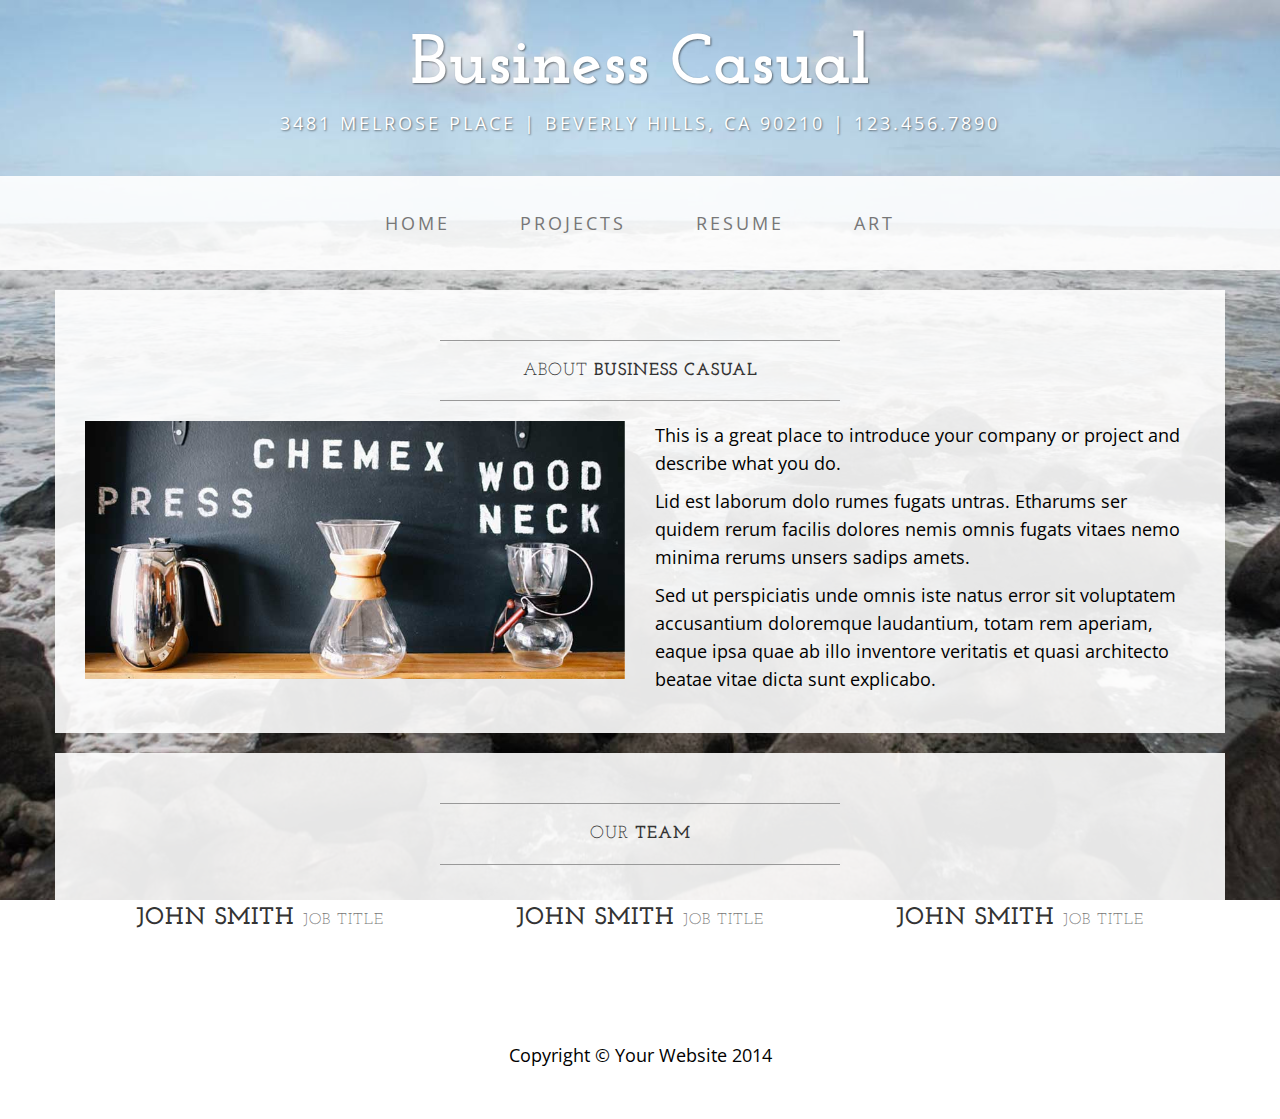
==== art.html @ ff9dda93 "tabs" ====
<!DOCTYPE html>
<html lang="en">

<head>

    <meta charset="utf-8">
    <meta http-equiv="X-UA-Compatible" content="IE=edge">
    <meta name="viewport" content="width=device-width, initial-scale=1">
    <meta name="description" content="">
    <meta name="author" content="">

    <title>About - Business Casual - Start Bootstrap Theme</title>

    <!-- Bootstrap Core CSS -->
    <link href="css/bootstrap.min.css" rel="stylesheet">

    <!-- Custom CSS -->
    <link href="css/custom.css" rel="stylesheet">

    <!-- Fonts -->
    <link href="http://fonts.googleapis.com/css?family=Open+Sans:300italic,400italic,600italic,700italic,800italic,400,300,600,700,800" rel="stylesheet" type="text/css">
    <link href="http://fonts.googleapis.com/css?family=Josefin+Slab:100,300,400,600,700,100italic,300italic,400italic,600italic,700italic" rel="stylesheet" type="text/css">

    <!-- HTML5 Shim and Respond.js IE8 support of HTML5 elements and media queries -->
    <!-- WARNING: Respond.js doesn't work if you view the page via file:// -->
    <!--[if lt IE 9]>
        <script src="https://oss.maxcdn.com/libs/html5shiv/3.7.0/html5shiv.js"></script>
        <script src="https://oss.maxcdn.com/libs/respond.js/1.4.2/respond.min.js"></script>
    <![endif]-->

</head>

<body>

    <div class="brand">Business Casual</div>
    <div class="address-bar">3481 Melrose Place | Beverly Hills, CA 90210 | 123.456.7890</div>

    <!-- Navigation -->
    <nav class="navbar navbar-default" role="navigation">
        <div class="container">
            <!-- Brand and toggle get grouped for better mobile display -->
            <div class="navbar-header">
                <button type="button" class="navbar-toggle" data-toggle="collapse" data-target="#bs-example-navbar-collapse-1">
                    <span class="sr-only">Toggle navigation</span>
                    <span class="icon-bar"></span>
                    <span class="icon-bar"></span>
                    <span class="icon-bar"></span>
                </button>
                <!-- navbar-brand is hidden on larger screens, but visible when the menu is collapsed -->
                <a class="navbar-brand" href="index.html">Business Casual</a>
            </div>
            <!-- Collect the nav links, forms, and other content for toggling -->
            <div class="collapse navbar-collapse" id="bs-example-navbar-collapse-1">
                <ul class="nav navbar-nav">
                    <li>
                        <a href="index.html">Home</a>
                    </li>
                    <li>
                        <a href="blog.html">Projects</a>
                    </li>
                    <li>
                        <a href="resume.html">Resume</a>
                    </li>
                    <li>
                        <a href="art.html">Art</a>
                    </li>
                </ul>
            </div>
            <!-- /.navbar-collapse -->
        </div>
        <!-- /.container -->
    </nav>

    <div class="container">

        <div class="row">
            <div class="box">
                <div class="col-lg-12">
                    <hr>
                    <h2 class="intro-text text-center">About
                        <strong>business casual</strong>
                    </h2>
                    <hr>
                </div>
                <div class="col-md-6">
                    <img class="img-responsive img-border-left" src="img/slide-2.jpg" alt="">
                </div>
                <div class="col-md-6">
                    <p>This is a great place to introduce your company or project and describe what you do.</p>
                    <p>Lid est laborum dolo rumes fugats untras. Etharums ser quidem rerum facilis dolores nemis omnis fugats vitaes nemo minima rerums unsers sadips amets.</p>
                    <p>Sed ut perspiciatis unde omnis iste natus error sit voluptatem accusantium doloremque laudantium, totam rem aperiam, eaque ipsa quae ab illo inventore veritatis et quasi architecto beatae vitae dicta sunt explicabo.</p>
                </div>
                <div class="clearfix"></div>
            </div>
        </div>

        <div class="row">
            <div class="box">
                <div class="col-lg-12">
                    <hr>
                    <h2 class="intro-text text-center">Our
                        <strong>Team</strong>
                    </h2>
                    <hr>
                </div>
                <div class="col-sm-4 text-center">
                    <img class="img-responsive" src="http://placehold.it/750x450" alt="">
                    <h3>John Smith
                        <small>Job Title</small>
                    </h3>
                </div>
                <div class="col-sm-4 text-center">
                    <img class="img-responsive" src="http://placehold.it/750x450" alt="">
                    <h3>John Smith
                        <small>Job Title</small>
                    </h3>
                </div>
                <div class="col-sm-4 text-center">
                    <img class="img-responsive" src="http://placehold.it/750x450" alt="">
                    <h3>John Smith
                        <small>Job Title</small>
                    </h3>
                </div>
                <div class="clearfix"></div>
            </div>
        </div>

    </div>
    <!-- /.container -->

    <footer>
        <div class="container">
            <div class="row">
                <div class="col-lg-12 text-center">
                    <p>Copyright &copy; Your Website 2014</p>
                </div>
            </div>
        </div>
    </footer>

    <!-- jQuery -->
    <script src="js/jquery.js"></script>

    <!-- Bootstrap Core JavaScript -->
    <script src="js/bootstrap.min.js"></script>

</body>

</html>
---- css/custom.css ----
/*!
 * Start Bootstrap - Business Casual Bootstrap Theme (http://startbootstrap.com)
 * Code licensed under the Apache License v2.0.
 * For details, see http://www.apache.org/licenses/LICENSE-2.0.
 */

body {
    font-family: "Open Sans","Helvetica Neue",Helvetica,Arial,sans-serif;
    background: url('../img/bg.jpg') no-repeat center center fixed;
    -webkit-background-size: cover;
    -moz-background-size: cover;
    background-size: cover;
    -o-background-size: cover;
}

h1,
h2,
h3,
h4,
h5,
h6 {
    text-transform: uppercase;
    font-family: "Josefin Slab","Helvetica Neue",Helvetica,Arial,sans-serif;
    font-weight: 700;
    letter-spacing: 1px;
}

p {
    font-size: 1.25em;
    line-height: 1.6;
    color: #000;
}

hr {
    max-width: 400px;
    border-color: #999999;
}

.brand,
.address-bar {
    display: none;
}

.navbar-brand {
    text-transform: uppercase;
    font-weight: 900;
    letter-spacing: 2px;
}

.navbar-nav {
    text-transform: uppercase;
    font-weight: 400;
    letter-spacing: 3px;
}

.img-full {
    min-width: 100%;
}

.brand-before,
.brand-name {
    text-transform: capitalize;
}

.brand-before {
    margin: 15px 0;
}

.brand-name {
    margin: 0;
    font-size: 4em;
}

.tagline-divider {
    margin: 15px auto 3px;
    max-width: 250px;
    border-color: #999999;
}

.box {
    margin-bottom: 20px;
    padding: 30px 15px;
    background: #fff;
    background: rgba(255,255,255,0.9);
}

.intro-text {
    text-transform: uppercase;
    font-size: 1.25em;
    font-weight: 400;
    letter-spacing: 1px;
}

.img-border {
    float: none;
    margin: 0 auto 0;
    border: #999999 solid 1px;
}

.img-left {
    float: none;
    margin: 0 auto 0;
}

footer {
    background: #fff;
    background: rgba(255,255,255,0.9);
}

footer p {
    margin: 0;
    padding: 50px 0;
}

@media screen and (min-width:768px) {
    .brand {
        display: inherit;
        margin: 0;
        padding: 30px 0 10px;
        text-align: center;
        text-shadow: 1px 1px 2px rgba(0,0,0,0.5);
        font-family: "Josefin Slab","Helvetica Neue",Helvetica,Arial,sans-serif;
        font-size: 5em;
        font-weight: 700;
        line-height: normal;
        color: #fff;
    }

    .top-divider {
        margin-top: 0;
    }

    .img-left {
        float: left;
        margin-right: 25px;
    }

    .address-bar {
        display: inherit;
        margin: 0;
        padding: 0 0 40px;
        text-align: center;
        text-shadow: 1px 1px 2px rgba(0,0,0,0.5);
        text-transform: uppercase;
        font-size: 1.25em;
        font-weight: 400;
        letter-spacing: 3px;
        color: #fff;
    }

    .navbar {
        border-radius: 0;
    }

    .navbar-header {
        display: none;
    }

    .navbar {
        min-height: 0;
    }

    .navbar-default {
        border: none;
        background: #fff;
        background: rgba(255,255,255,0.9);
    }

    .nav>li>a {
        padding: 35px;
    }

    .navbar-nav>li>a {
        line-height: normal;
    }

    .navbar-nav {
        display: table;
        float: none;
        margin: 0 auto;
        table-layout: fixed;
        font-size: 1.25em;
    }
}

@media screen and (min-width:1200px) {
    .box:after {
        content: '';
        display: table;
        clear: both;
    }
}
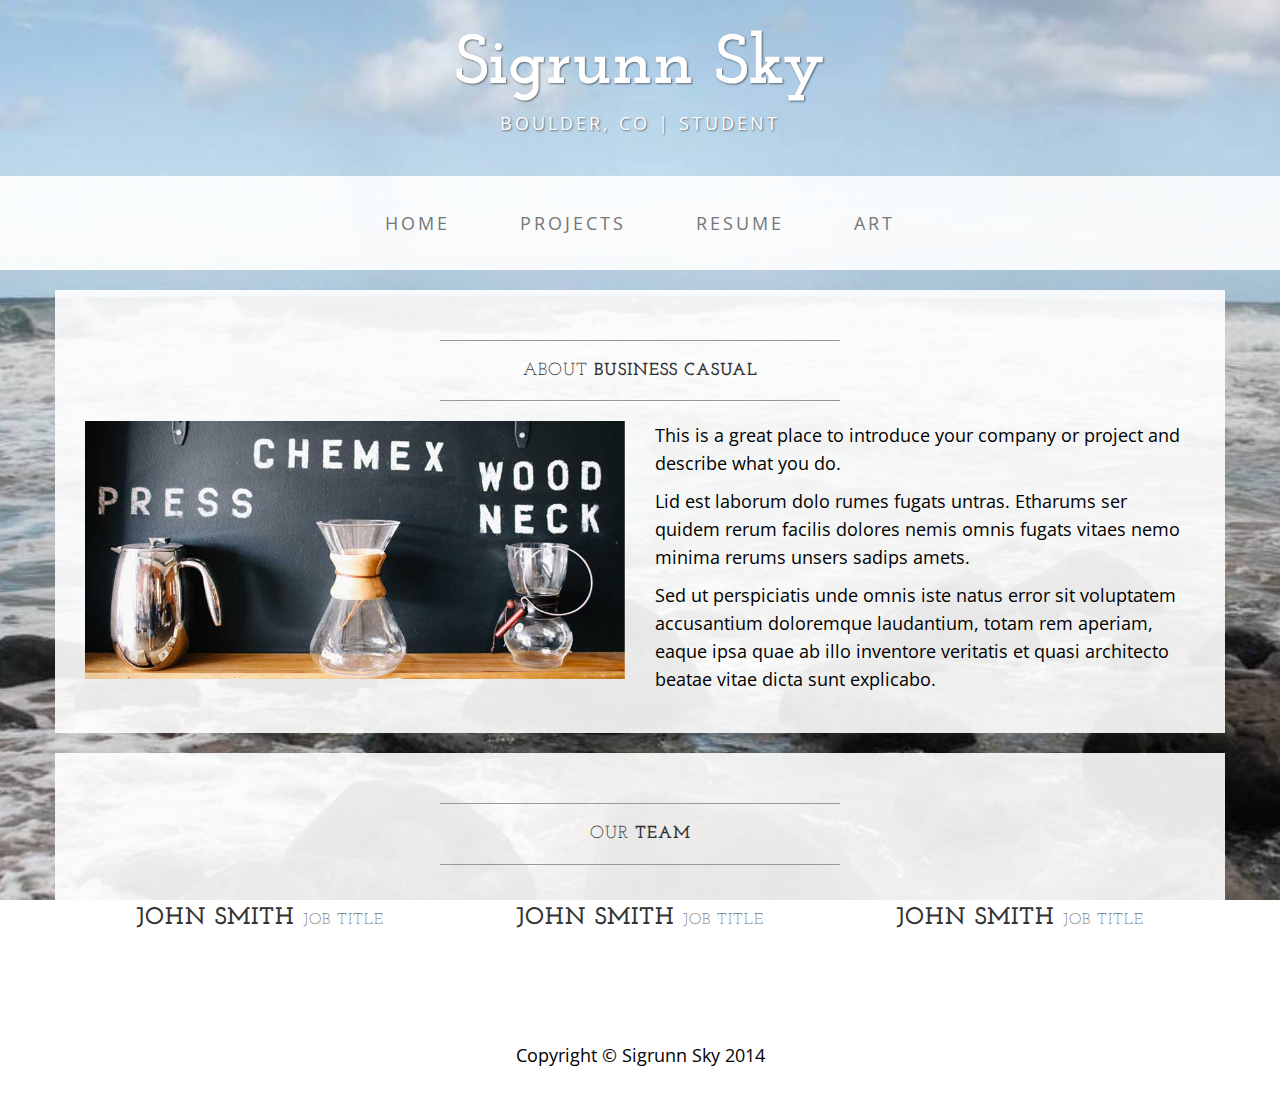
==== commit f5c68ca2: "personalization" ====
--- a/art.html
+++ b/art.html
@@ -9,7 +9,7 @@
     <meta name="description" content="">
     <meta name="author" content="">
 
-    <title>About - Business Casual - Start Bootstrap Theme</title>
+    <title>Art - Sigrunn Sky</title>
 
     <!-- Bootstrap Core CSS -->
     <link href="css/bootstrap.min.css" rel="stylesheet">
@@ -32,8 +32,8 @@
 
 <body>
 
-    <div class="brand">Business Casual</div>
-    <div class="address-bar">3481 Melrose Place | Beverly Hills, CA 90210 | 123.456.7890</div>
+    <div class="brand">Sigrunn Sky</div>
+    <div class="address-bar">Boulder, CO | Student</div>
 
     <!-- Navigation -->
     <nav class="navbar navbar-default" role="navigation">
@@ -132,7 +132,7 @@
         <div class="container">
             <div class="row">
                 <div class="col-lg-12 text-center">
-                    <p>Copyright &copy; Your Website 2014</p>
+                    <p>Copyright &copy; Sigrunn Sky 2014</p>
                 </div>
             </div>
         </div>
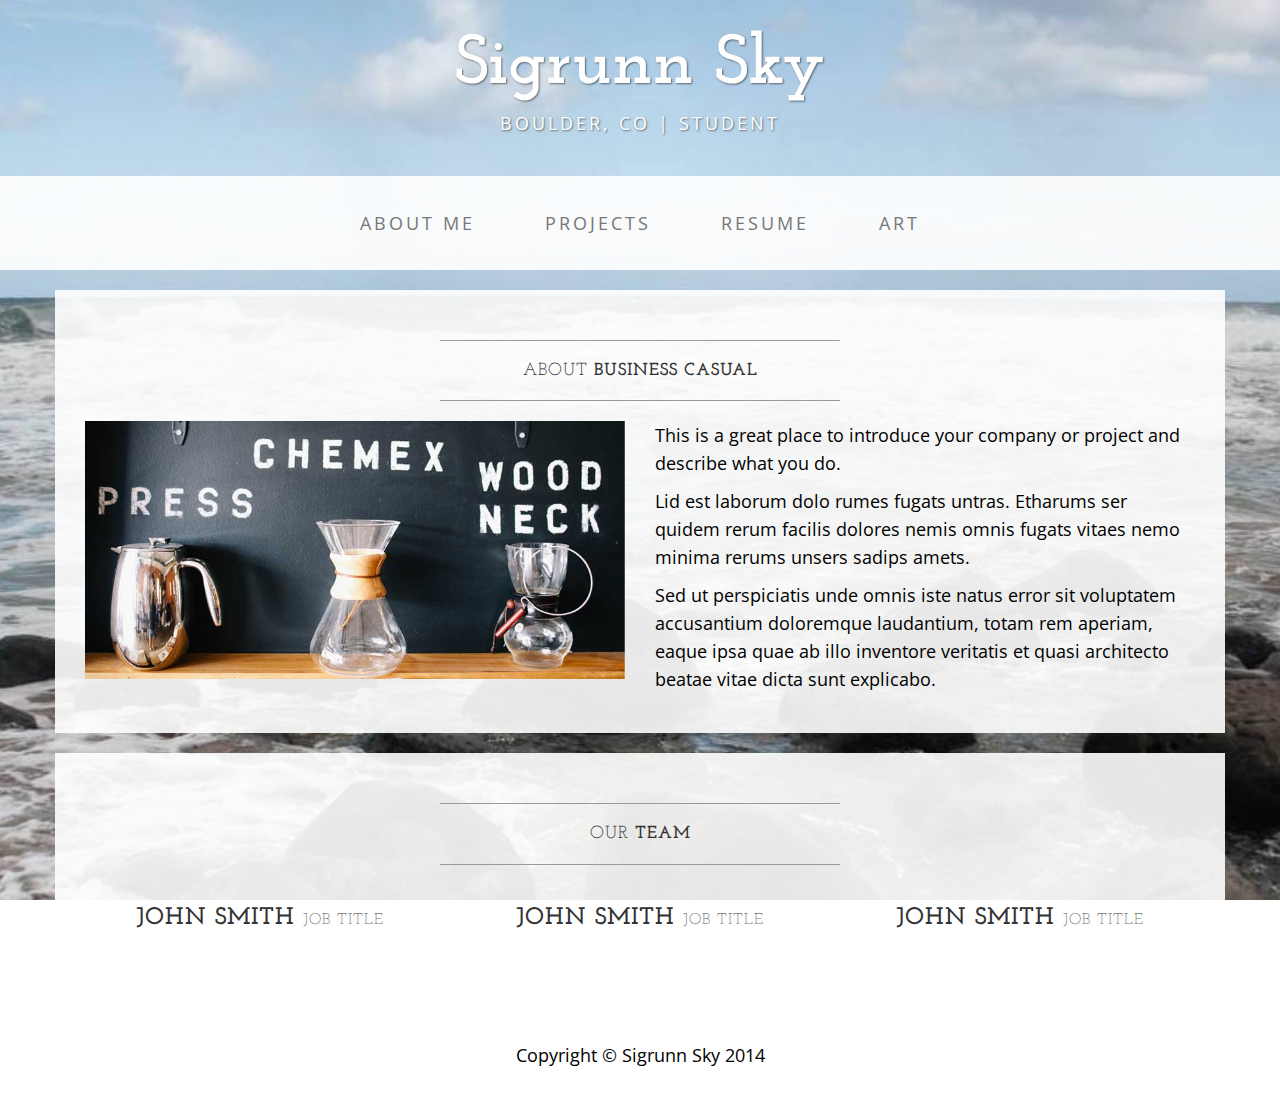
==== commit fcbeed82: "about me" ====
--- a/art.html
+++ b/art.html
@@ -53,7 +53,7 @@
             <div class="collapse navbar-collapse" id="bs-example-navbar-collapse-1">
                 <ul class="nav navbar-nav">
                     <li>
-                        <a href="index.html">Home</a>
+                        <a href="index.html">About Me</a>
                     </li>
                     <li>
                         <a href="blog.html">Projects</a>
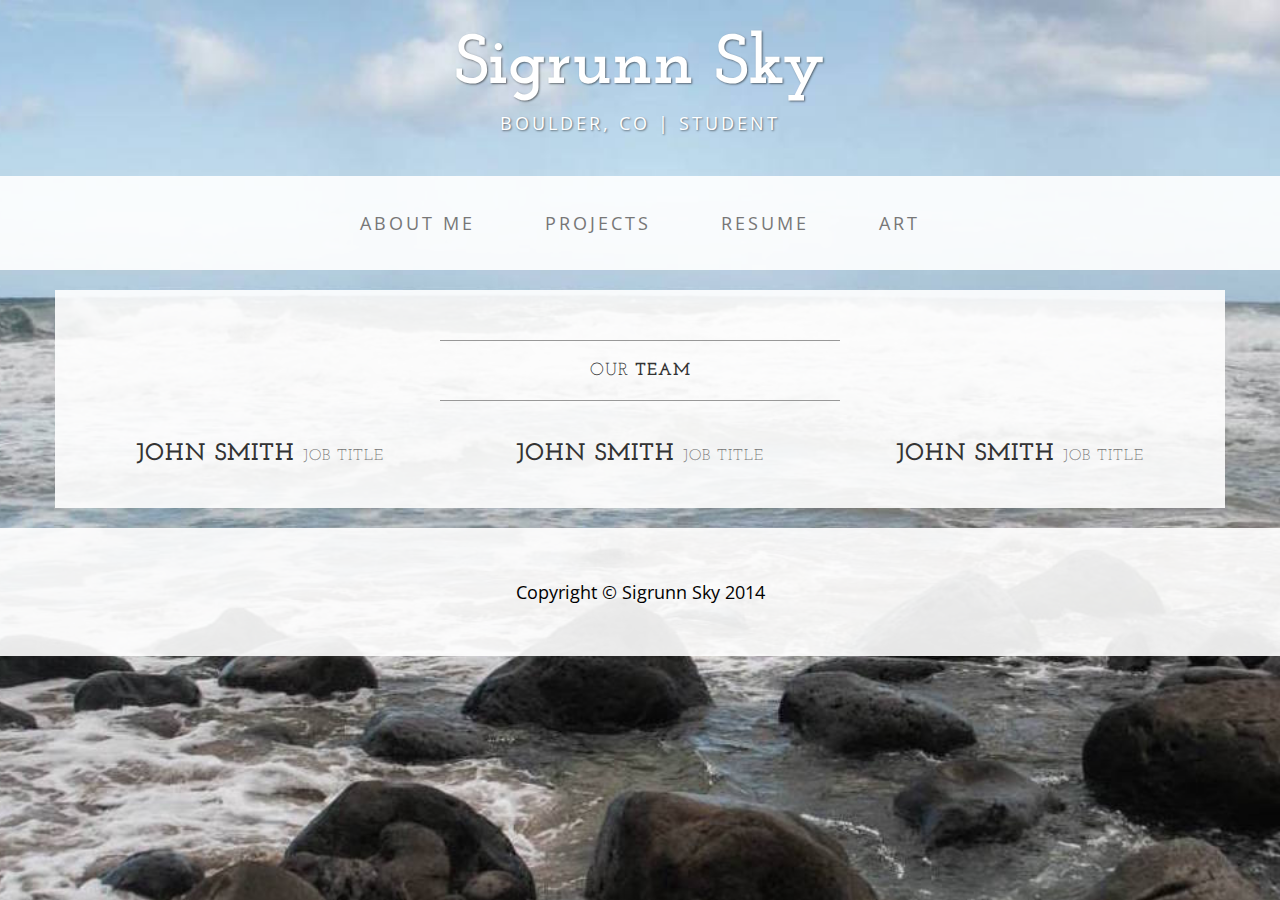
==== commit e6e48cd6: "updating" ====
--- a/art.html
+++ b/art.html
@@ -77,27 +77,6 @@
             <div class="box">
                 <div class="col-lg-12">
                     <hr>
-                    <h2 class="intro-text text-center">About
-                        <strong>business casual</strong>
-                    </h2>
-                    <hr>
-                </div>
-                <div class="col-md-6">
-                    <img class="img-responsive img-border-left" src="img/slide-2.jpg" alt="">
-                </div>
-                <div class="col-md-6">
-                    <p>This is a great place to introduce your company or project and describe what you do.</p>
-                    <p>Lid est laborum dolo rumes fugats untras. Etharums ser quidem rerum facilis dolores nemis omnis fugats vitaes nemo minima rerums unsers sadips amets.</p>
-                    <p>Sed ut perspiciatis unde omnis iste natus error sit voluptatem accusantium doloremque laudantium, totam rem aperiam, eaque ipsa quae ab illo inventore veritatis et quasi architecto beatae vitae dicta sunt explicabo.</p>
-                </div>
-                <div class="clearfix"></div>
-            </div>
-        </div>
-
-        <div class="row">
-            <div class="box">
-                <div class="col-lg-12">
-                    <hr>
                     <h2 class="intro-text text-center">Our
                         <strong>Team</strong>
                     </h2>
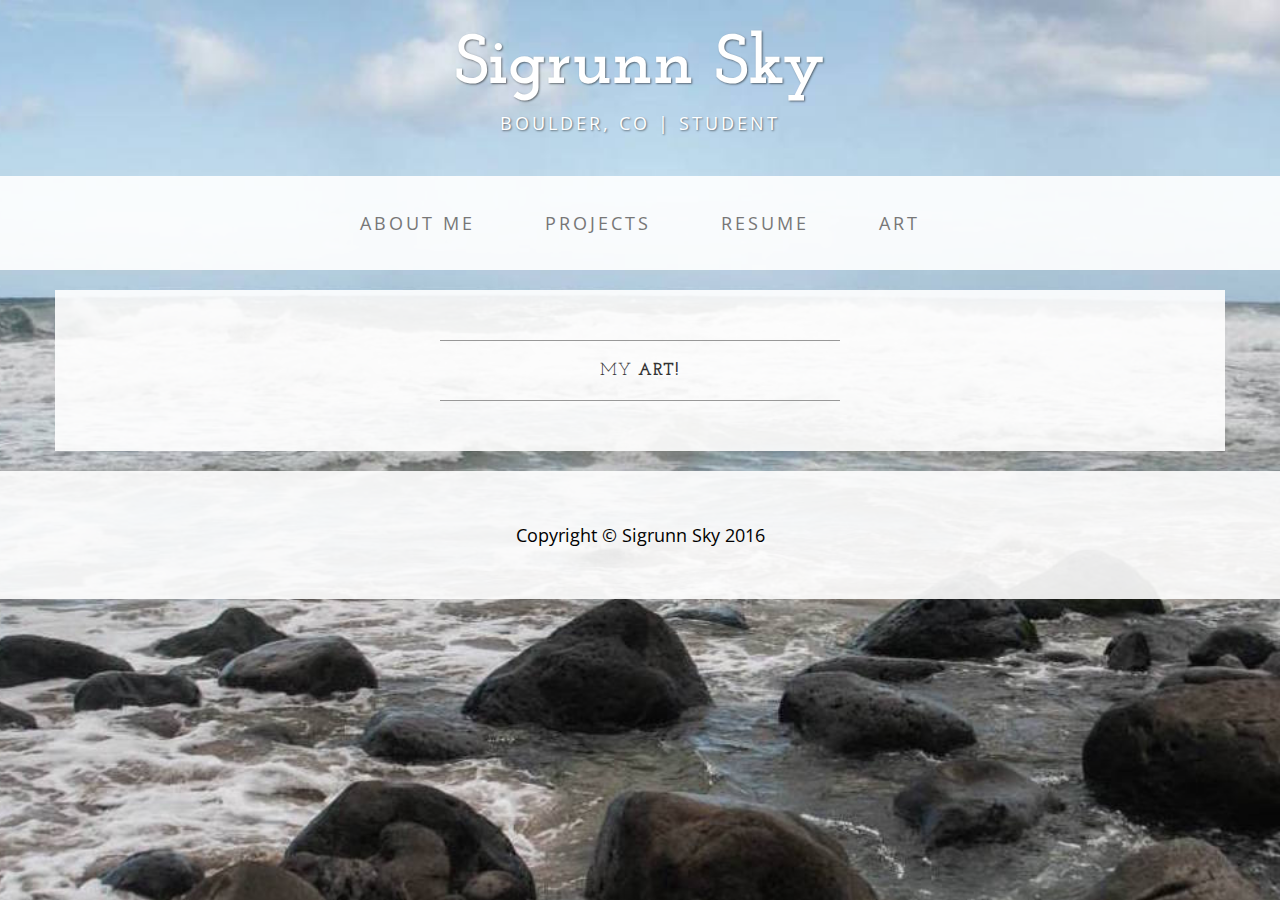
==== commit 216288ed: "art page changed a bit" ====
--- a/art.html
+++ b/art.html
@@ -77,12 +77,12 @@
             <div class="box">
                 <div class="col-lg-12">
                     <hr>
-                    <h2 class="intro-text text-center">Our
-                        <strong>Team</strong>
+                    <h2 class="intro-text text-center">My
+                        <strong>Art!</strong>
                     </h2>
                     <hr>
                 </div>
-                <div class="col-sm-4 text-center">
+               <!--  <div class="col-sm-4 text-center">
                     <img class="img-responsive" src="http://placehold.it/750x450" alt="">
                     <h3>John Smith
                         <small>Job Title</small>
@@ -99,7 +99,7 @@
                     <h3>John Smith
                         <small>Job Title</small>
                     </h3>
-                </div>
+                </div> -->
                 <div class="clearfix"></div>
             </div>
         </div>
@@ -111,7 +111,7 @@
         <div class="container">
             <div class="row">
                 <div class="col-lg-12 text-center">
-                    <p>Copyright &copy; Sigrunn Sky 2014</p>
+                    <p>Copyright &copy; Sigrunn Sky 2016</p>
                 </div>
             </div>
         </div>
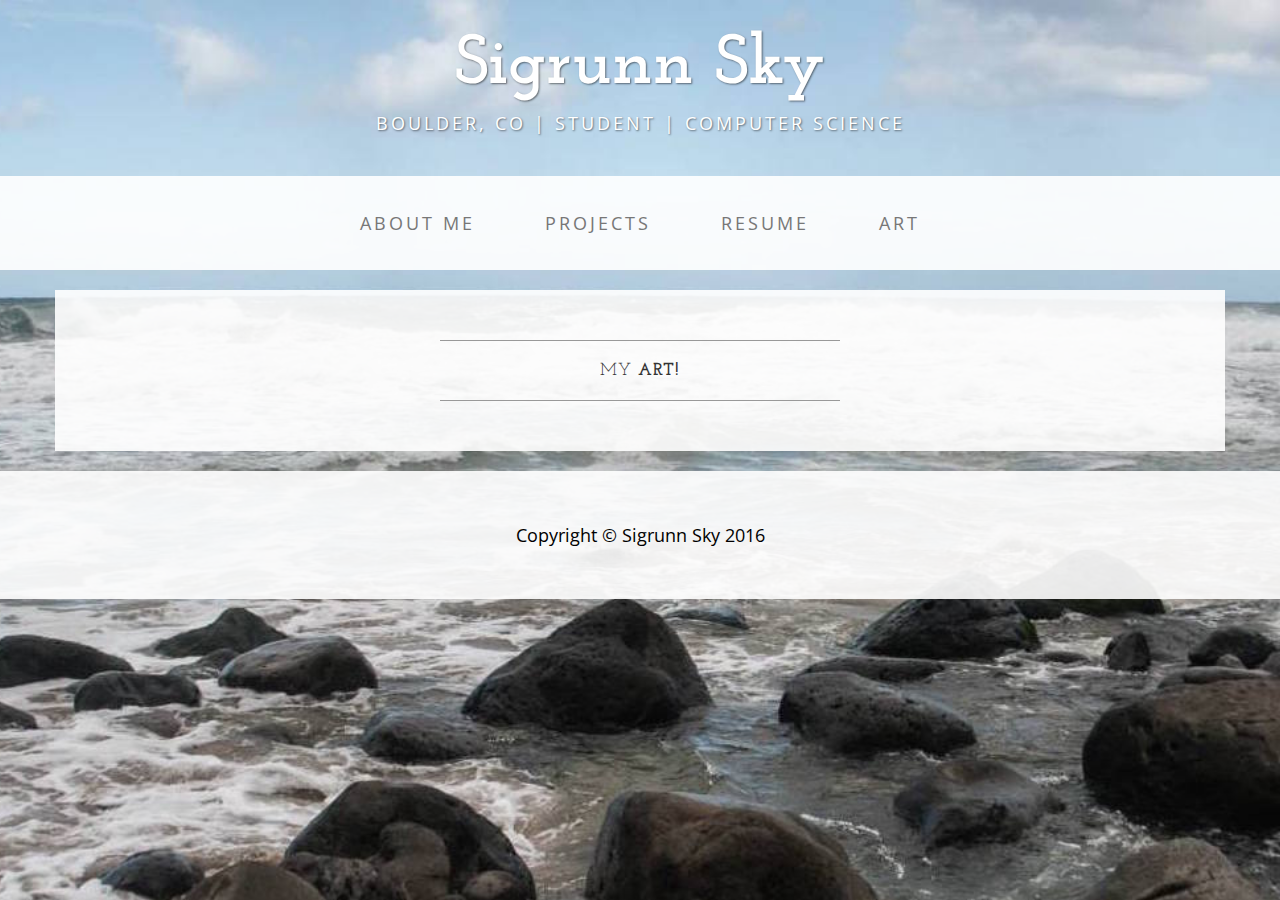
==== commit 0e66373d: "projects.html update" ====
--- a/art.html
+++ b/art.html
@@ -33,7 +33,7 @@
 <body>
 
     <div class="brand">Sigrunn Sky</div>
-    <div class="address-bar">Boulder, CO | Student</div>
+    <div class="address-bar">Boulder, CO | Student | Computer Science</div>
 
     <!-- Navigation -->
     <nav class="navbar navbar-default" role="navigation">
@@ -56,7 +56,7 @@
                         <a href="index.html">About Me</a>
                     </li>
                     <li>
-                        <a href="blog.html">Projects</a>
+                        <a href="projects.html">Projects</a>
                     </li>
                     <li>
                         <a href="resume.html">Resume</a>
@@ -85,19 +85,19 @@
                <!--  <div class="col-sm-4 text-center">
                     <img class="img-responsive" src="http://placehold.it/750x450" alt="">
                     <h3>John Smith
-                        <small>Job Title</small>
+                        <small>art1</small>
                     </h3>
                 </div>
                 <div class="col-sm-4 text-center">
                     <img class="img-responsive" src="http://placehold.it/750x450" alt="">
                     <h3>John Smith
-                        <small>Job Title</small>
+                        <small>art2</small>
                     </h3>
                 </div>
                 <div class="col-sm-4 text-center">
                     <img class="img-responsive" src="http://placehold.it/750x450" alt="">
                     <h3>John Smith
-                        <small>Job Title</small>
+                        <small>art2</small>
                     </h3>
                 </div> -->
                 <div class="clearfix"></div>
